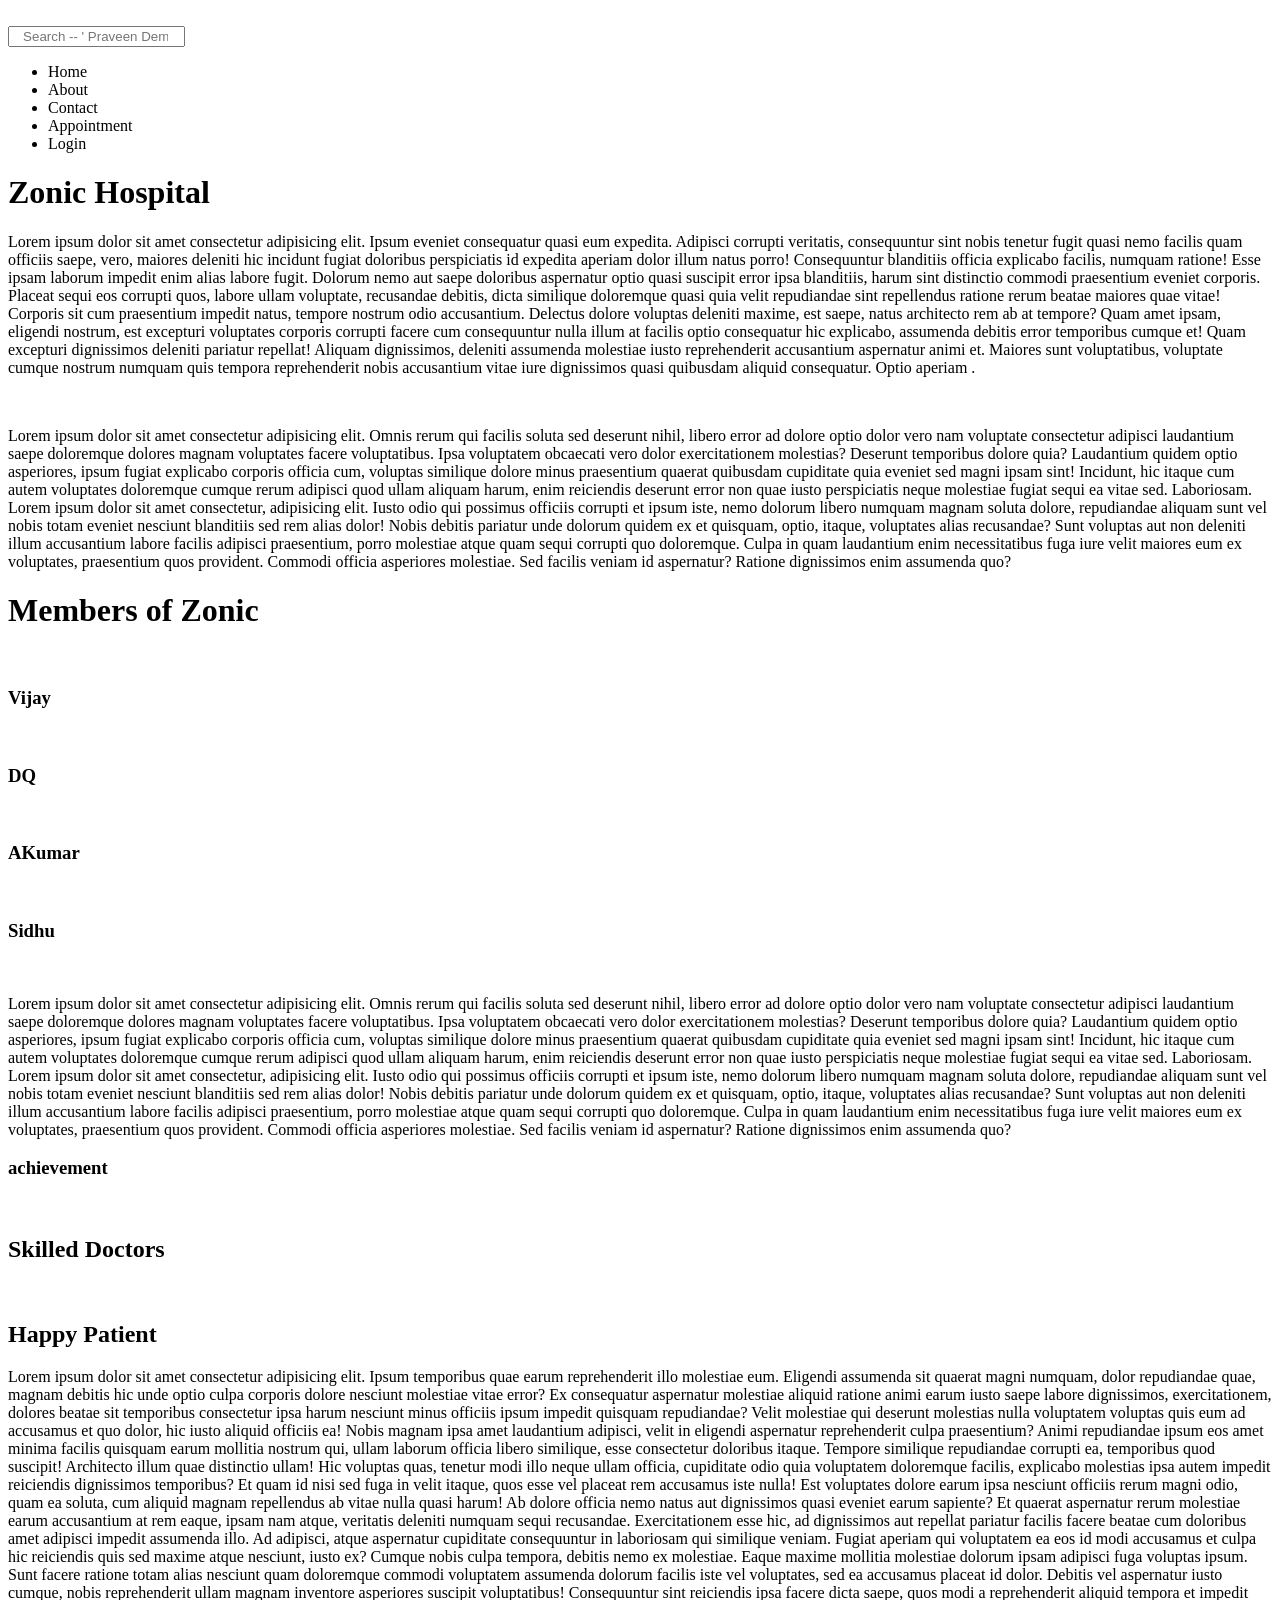
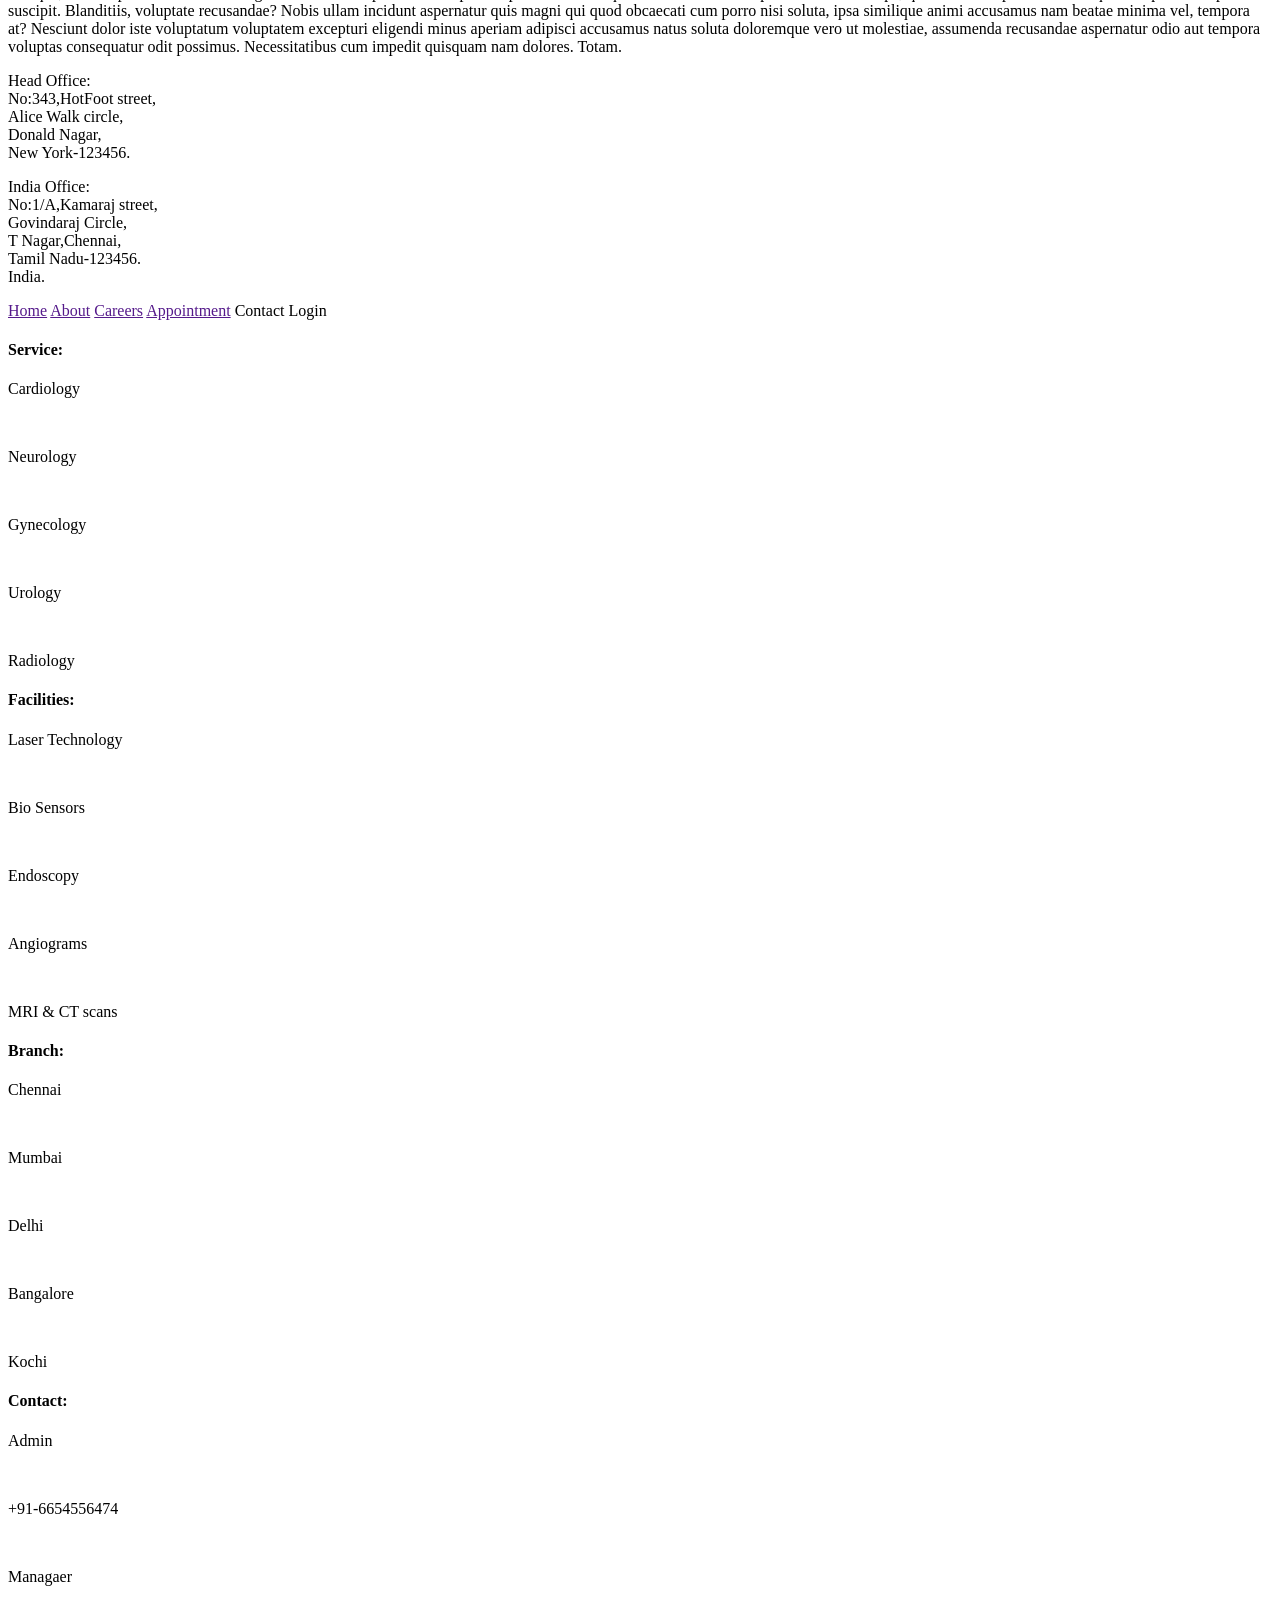
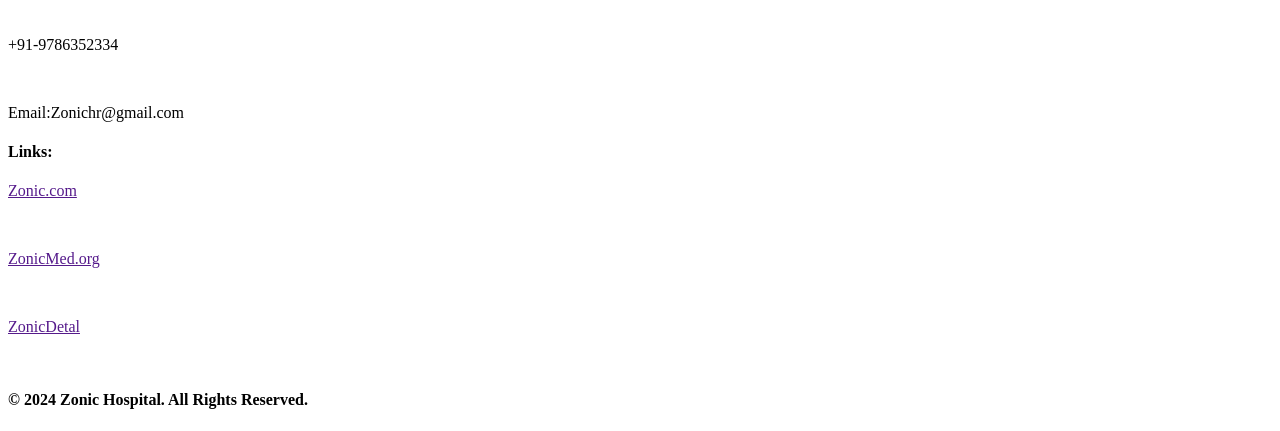
==== src/main/resources/templates/index.html @ 698abf9f "zonic hospital" ====
<!DOCTYPE html>
<html lang="en" xmlns:th="http://www.thymeleaf.org">
<head>
    <meta charset="UTF-8">
    <meta name="viewport" content="width=device-width, initial-scale=1.0">
    <title>Zonic Hospital</title>
    <link rel="icon" th:href="@{/images/zlogo.png}">
    <link rel="stylesheet" th:href="@{../css/index.css}">
</head>
<body>
        <!-- header starts -->
    <header>

        <div>
            <img th:src="@{/images/zlogo.png}" class="logoImg" >
        </div>

        <div class="search">
            
            <input type="search" name="" id="" placeholder="   Search -- ' Praveen Demo Project '">
        </div>

        <div class="navLink">
            <ul>
                <li><a th:href="@{/}">Home</a></li>
                <li><a th:href="@{/about}">About</a></li>
                <li><a th:href="@{/achieve}">Contact</a></li>
                <li><a th:href="@{/appoint}">Appointment</a></li>
                <li><a th:href="@{/dashboard}">Login</a></li>
            </ul>
        </div>

   

    </header>
          <!-- header ends -->

          <!-- main starts -->
          <main>
            <div class="mainHeader">
                <h1>
                    Zonic Hospital
                </h1>
            </div>
            <div class="para"> 

                <p>
                    Lorem ipsum dolor sit amet consectetur adipisicing elit. Ipsum eveniet consequatur quasi eum expedita. Adipisci corrupti veritatis, consequuntur sint nobis tenetur fugit quasi nemo facilis quam officiis saepe, vero, maiores deleniti hic incidunt fugiat doloribus perspiciatis id expedita aperiam dolor illum natus porro! Consequuntur blanditiis officia explicabo facilis, numquam ratione! Esse ipsam laborum impedit enim alias labore fugit. Dolorum nemo aut saepe doloribus aspernatur optio quasi suscipit error ipsa blanditiis, harum sint distinctio commodi praesentium eveniet corporis. Placeat sequi eos corrupti quos, labore ullam voluptate, recusandae debitis, dicta similique doloremque quasi quia velit repudiandae sint repellendus ratione rerum beatae maiores quae vitae! Corporis sit cum praesentium impedit natus, tempore nostrum odio accusantium. Delectus dolore voluptas deleniti maxime, est saepe, natus architecto rem ab at tempore? Quam amet ipsam, eligendi nostrum, est excepturi voluptates corporis corrupti facere cum consequuntur nulla illum at facilis optio consequatur hic explicabo, assumenda debitis error temporibus cumque et! Quam excepturi dignissimos deleniti pariatur repellat! Aliquam dignissimos, deleniti assumenda molestiae iusto reprehenderit accusantium aspernatur animi et. Maiores sunt voluptatibus, voluptate cumque nostrum numquam quis tempora reprehenderit nobis accusantium vitae iure dignissimos quasi quibusdam aliquid consequatur. Optio aperiam .
                </p>
            </div>

           
            <div class="imgMid">
                <img th:src="@{/images/hospitalIndex.webp}" id="imgMids">
                <p>
                    Lorem ipsum dolor sit amet consectetur adipisicing elit. Omnis rerum qui facilis soluta sed deserunt nihil, libero error ad dolore optio dolor vero nam voluptate consectetur adipisci laudantium saepe doloremque dolores magnam voluptates facere voluptatibus. Ipsa voluptatem obcaecati vero dolor exercitationem molestias? Deserunt temporibus dolore quia? Laudantium quidem optio asperiores, ipsum fugiat explicabo corporis officia cum, voluptas similique dolore minus praesentium quaerat quibusdam cupiditate quia eveniet sed magni ipsam sint! Incidunt, hic itaque cum autem voluptates doloremque cumque rerum adipisci quod ullam aliquam harum, enim reiciendis deserunt error non quae iusto perspiciatis neque molestiae fugiat sequi ea vitae sed. Laboriosam.
                    Lorem ipsum dolor sit amet consectetur, adipisicing elit. Iusto odio qui possimus officiis corrupti et ipsum iste, nemo dolorum libero numquam magnam soluta dolore, repudiandae aliquam sunt vel nobis totam eveniet nesciunt blanditiis sed rem alias dolor! Nobis debitis pariatur unde dolorum quidem ex et quisquam, optio, itaque, voluptates alias recusandae? Sunt voluptas aut non deleniti illum accusantium labore facilis adipisci praesentium, porro molestiae atque quam sequi corrupti quo doloremque. Culpa in quam laudantium enim necessitatibus fuga iure velit maiores eum ex voluptates, praesentium quos provident. Commodi officia asperiores molestiae. Sed facilis veniam id aspernatur? Ratione dignissimos enim assumenda quo?
                </p>
            </div>

            <h1 class="branch">Members of Zonic</h1>

            <div class="members">
                <div><img th:src="@{/images/vijaythala.jpeg}" alt=""><h3>Vijay</h3></div>
                <div><img th:src="@{/images/dq.jpeg}" alt=""><h3>DQ</h3></div>
                <div><img th:src="@{/images/akumar.jpeg}" alt=""> <h3>AKumar</h3></div>
                <div><img th:src="@{/images/sidhu.jpeg}" alt=""> <h3>Sidhu</h3></div>
            </div>

            <div class="imgMid" id="two">
                <img th:src="@{/images/hospitalBed.jpg}" id="imgMids">
                <p>
                    Lorem ipsum dolor sit amet consectetur adipisicing elit. Omnis rerum qui facilis soluta sed deserunt nihil, libero error ad dolore optio dolor vero nam voluptate consectetur adipisci laudantium saepe doloremque dolores magnam voluptates facere voluptatibus. Ipsa voluptatem obcaecati vero dolor exercitationem molestias? Deserunt temporibus dolore quia? Laudantium quidem optio asperiores, ipsum fugiat explicabo corporis officia cum, voluptas similique dolore minus praesentium quaerat quibusdam cupiditate quia eveniet sed magni ipsam sint! Incidunt, hic itaque cum autem voluptates doloremque cumque rerum adipisci quod ullam aliquam harum, enim reiciendis deserunt error non quae iusto perspiciatis neque molestiae fugiat sequi ea vitae sed. Laboriosam.
                    Lorem ipsum dolor sit amet consectetur, adipisicing elit. Iusto odio qui possimus officiis corrupti et ipsum iste, nemo dolorum libero numquam magnam soluta dolore, repudiandae aliquam sunt vel nobis totam eveniet nesciunt blanditiis sed rem alias dolor! Nobis debitis pariatur unde dolorum quidem ex et quisquam, optio, itaque, voluptates alias recusandae? Sunt voluptas aut non deleniti illum accusantium labore facilis adipisci praesentium, porro molestiae atque quam sequi corrupti quo doloremque. Culpa in quam laudantium enim necessitatibus fuga iure velit maiores eum ex voluptates, praesentium quos provident. Commodi officia asperiores molestiae. Sed facilis veniam id aspernatur? Ratione dignissimos enim assumenda quo?
                </p>
            </div>

            <div class="ac">
                <h3 class="jig">
                    achievement
                </h3>
                <div class="achieve">
                    <div><img th:src="@{/images/Patient.jpg}" alt=""> <h2>Skilled Doctors</h2></div>
                    <div><img th:src="@{/images/Patient2.jpg}" alt=""> <h2>Happy Patient</h2></div>
                   
                </div>

                <p>Lorem ipsum dolor sit amet consectetur adipisicing elit. Ipsum temporibus quae earum reprehenderit illo molestiae eum. Eligendi assumenda sit quaerat magni numquam, dolor repudiandae quae, magnam debitis hic unde optio culpa corporis dolore nesciunt molestiae vitae error? Ex consequatur aspernatur molestiae aliquid ratione animi earum iusto saepe labore dignissimos, exercitationem, dolores beatae sit temporibus consectetur ipsa harum nesciunt minus officiis ipsum impedit quisquam repudiandae? Velit molestiae qui deserunt molestias nulla voluptatem voluptas quis eum ad accusamus et quo dolor, hic iusto aliquid officiis ea! Nobis magnam ipsa amet laudantium adipisci, velit in eligendi aspernatur reprehenderit culpa praesentium? Animi repudiandae ipsum eos amet minima facilis quisquam earum mollitia nostrum qui, ullam laborum officia libero similique, esse consectetur doloribus itaque. Tempore similique repudiandae corrupti ea, temporibus quod suscipit! Architecto illum quae distinctio ullam! Hic voluptas quas, tenetur modi illo neque ullam officia, cupiditate odio quia voluptatem doloremque facilis, explicabo molestias ipsa autem impedit reiciendis dignissimos temporibus? Et quam id nisi sed fuga in velit itaque, quos esse vel placeat rem accusamus iste nulla! Est voluptates dolore earum ipsa nesciunt officiis rerum magni odio, quam ea soluta, cum aliquid magnam repellendus ab vitae nulla quasi harum! Ab dolore officia nemo natus aut dignissimos quasi eveniet earum sapiente? Et quaerat aspernatur rerum molestiae earum accusantium at rem eaque, ipsam nam atque, veritatis deleniti numquam sequi recusandae. Exercitationem esse hic, ad dignissimos aut repellat pariatur facilis facere beatae cum doloribus amet adipisci impedit assumenda illo. Ad adipisci, atque aspernatur cupiditate consequuntur in laboriosam qui similique veniam. Fugiat aperiam qui voluptatem ea eos id modi accusamus et culpa hic reiciendis quis sed maxime atque nesciunt, iusto ex? Cumque nobis culpa tempora, debitis nemo ex molestiae. Eaque maxime mollitia molestiae dolorum ipsam adipisci fuga voluptas ipsum. Sunt facere ratione totam alias nesciunt quam doloremque commodi voluptatem assumenda dolorum facilis iste vel voluptates, sed ea accusamus placeat id dolor. Debitis vel aspernatur iusto cumque, nobis reprehenderit ullam magnam inventore asperiores suscipit voluptatibus! Consequuntur sint reiciendis ipsa facere dicta saepe, quos modi a reprehenderit aliquid tempora et impedit suscipit. Blanditiis, voluptate recusandae? Nobis ullam incidunt aspernatur quis magni qui quod obcaecati cum porro nisi soluta, ipsa similique animi accusamus nam beatae minima vel, tempora at? Nesciunt dolor iste voluptatum voluptatem excepturi eligendi minus aperiam adipisci accusamus natus soluta doloremque vero ut molestiae, assumenda recusandae aspernatur odio aut tempora voluptas consequatur odit possimus. Necessitatibus cum impedit quisquam nam dolores. Totam.</p>

            </div>
           

         
          </main>
          <!-- main ends -->

          <!-- footer starts -->

          <div class="footer">

            <div class="foot-flex">

                <div class="address">
                    <p class="add" >
    
                        <span id="span">Head Office:</span>
                        <br>
                        No:343,HotFoot street,
                        <br>
                        Alice Walk circle,
                        <br>
                        Donald Nagar,
                        <br>
                        New York-123456.
                    </p>
    
                    <p class="add" >
    
                        <span id="span">India Office:</span>
                        <br>
                        No:1/A,Kamaraj street,
                        <br>
                        Govindaraj Circle,
                        <br>
                        T Nagar,Chennai,
                        <br>
                        Tamil Nadu-123456.
                        <br>
                        India.
                    </p>
    
                </div>

                <div class="links Sol-link">
                    <a href=""> Home</a>
                    <a href="">About</a>
                    <a href="">Careers</a>
                    <a href="">Appointment</a>
                    <a th:href="@{/achieve}">Contact</a>
                    <a th:href="@{/dashboard}">Login</a>
                    
                </div>

                <div class="sol">
                    <h4>Service:</h4>
                    <p> Cardiology</p><br>
                    <p> Neurology </p><br>
                    <p> Gynecology</p><br>
                    <p> Urology</p><br>
                    <p> Radiology</p>
                    
                </div>

                <div class="sol">
                    <h4>Facilities:</h4>
                    <p> Laser Technology</p><br>
                    <p> Bio Sensors</p><br>
                    <p> Endoscopy</p><br>
                    <p> Angiograms</p><br>
                    <p> MRI & CT scans</p>
                    
                </div>

                <div class="sol">
                    <h4>Branch:</h4>
                    <p> Chennai</p><br>
                    <p> Mumbai</p><br>
                    <p> Delhi</p><br>
                    <p> Bangalore</p><br>
                    <p> Kochi</p>
                    
                </div>

                <div class="sol foot-fot">
                    <h4>Contact:</h4>
                    <p> Admin</p><br>
                    <p>+91-6654556474</p><br>
                    <p> Managaer</p><br>
                    <p> +91-9786352334</p><br>
                    <p> Email:Zonichr@gmail.com</p>
                    
                </div>

                <div class="sol linksWeb">
                    <h4>Links:</h4>
                    <p> <a href="">Zonic.com</a></p><br>
                    <p> <a href="">ZonicMed.org</a></p><br>
                    <p> <a href="">ZonicDetal</a></p><br>
                    
                    
                </div>
            </div>
           

            <div>
                <h4 id="foot-h4">&copy;  2024 Zonic Hospital. All Rights Reserved.</h4>
            </div>
           
          </div>
          <!-- footer ends -->
</body>
</html>
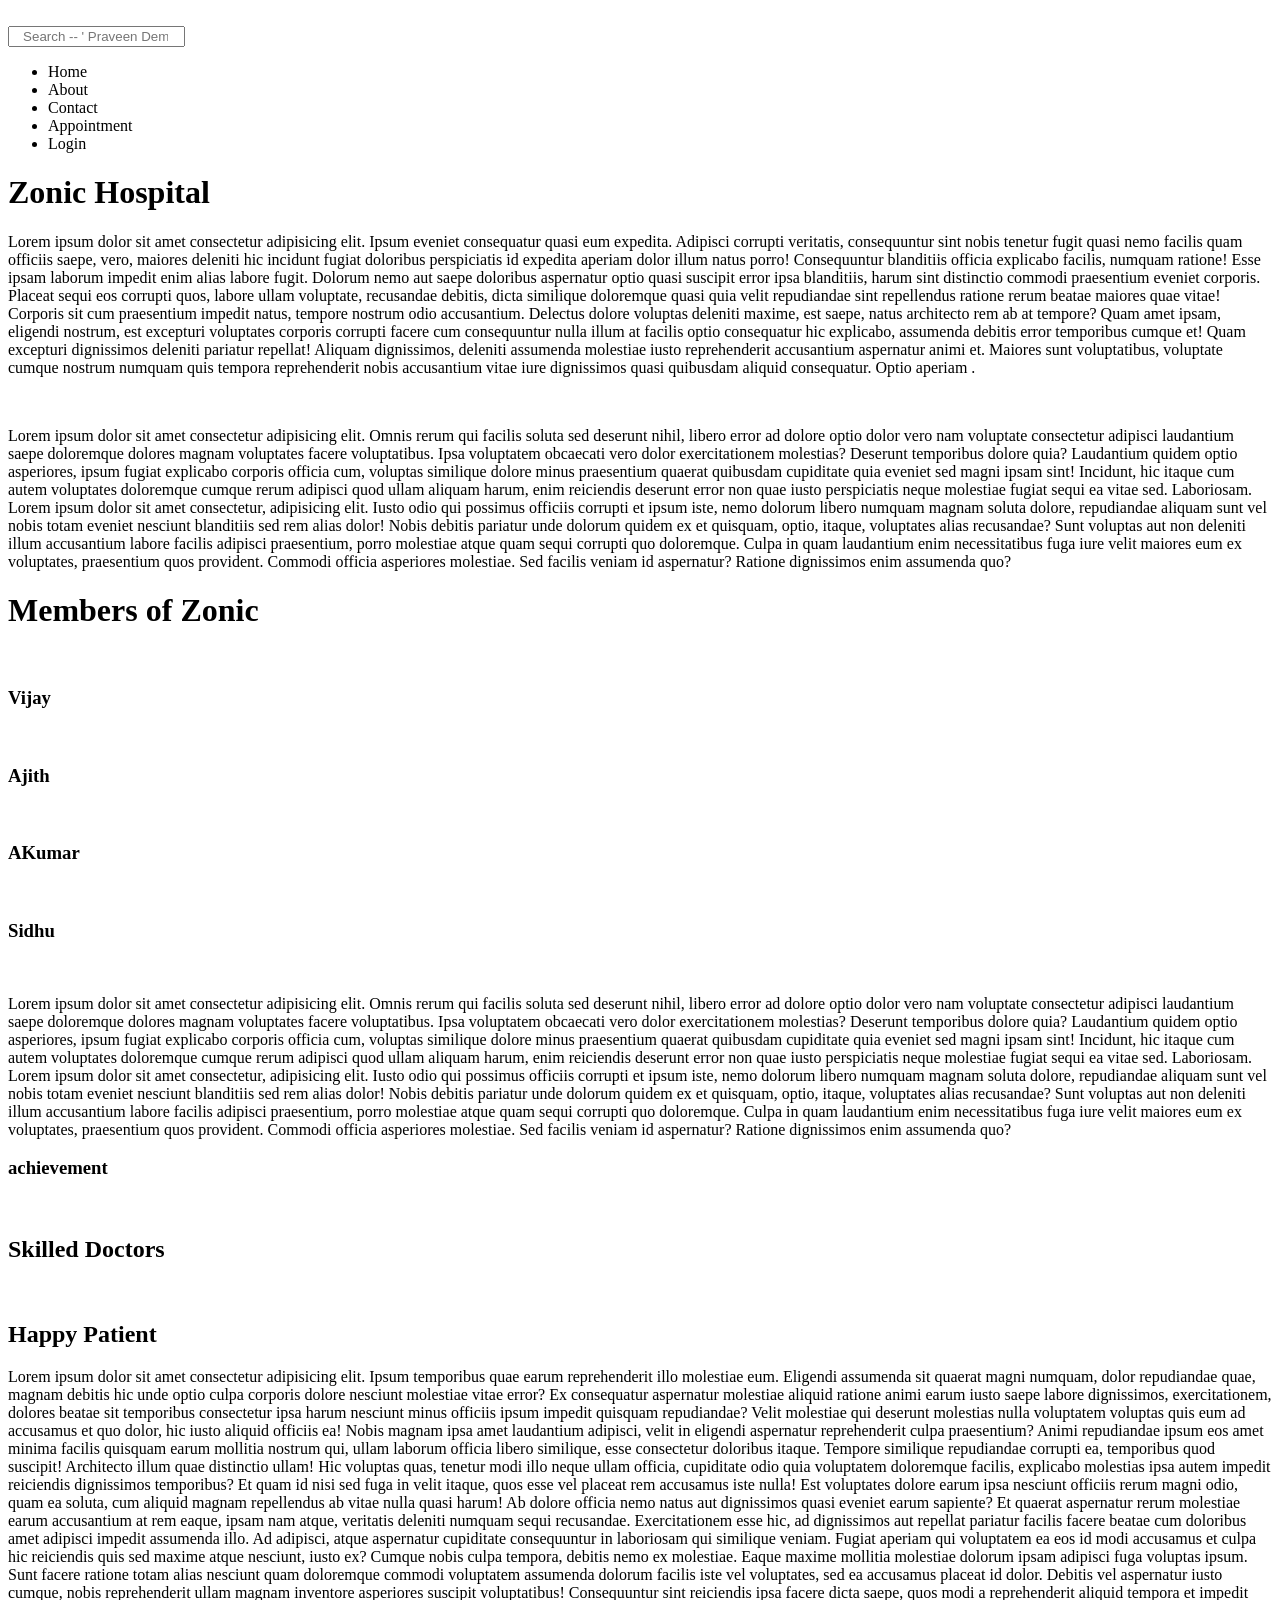
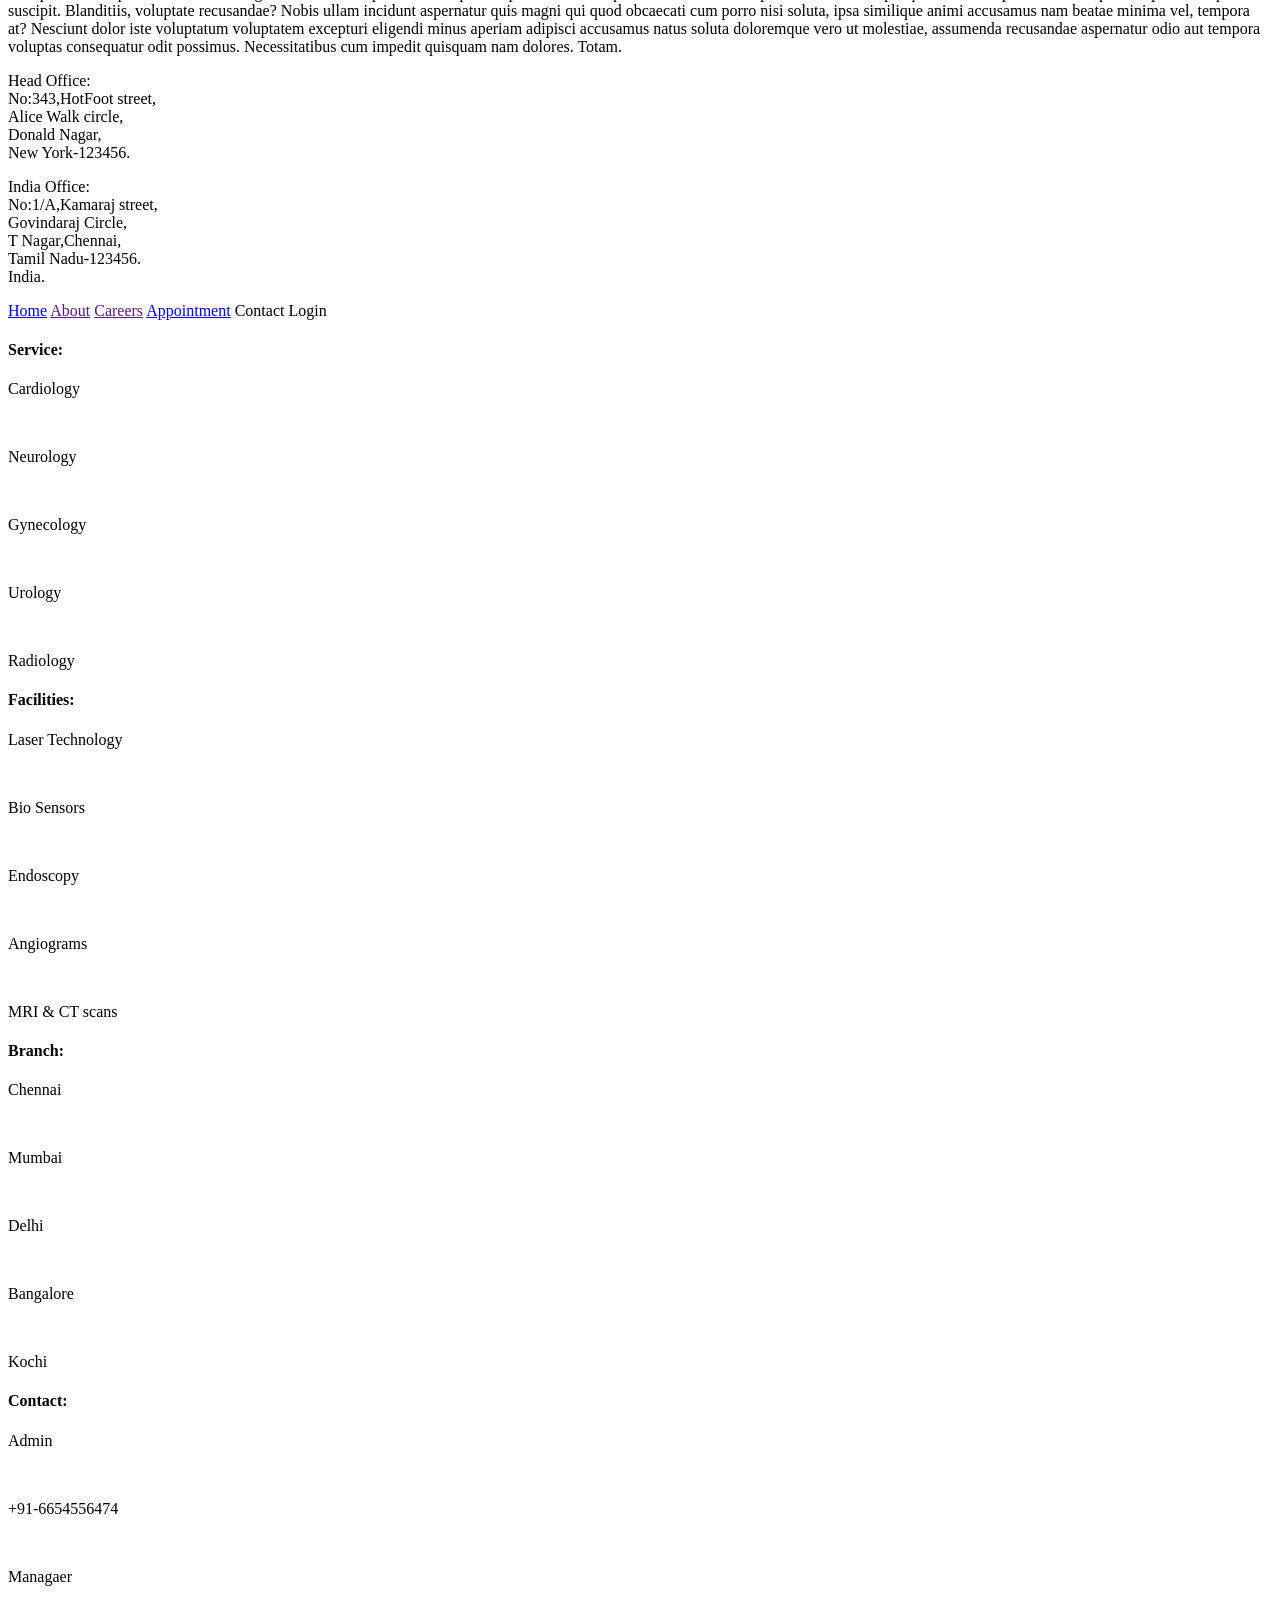
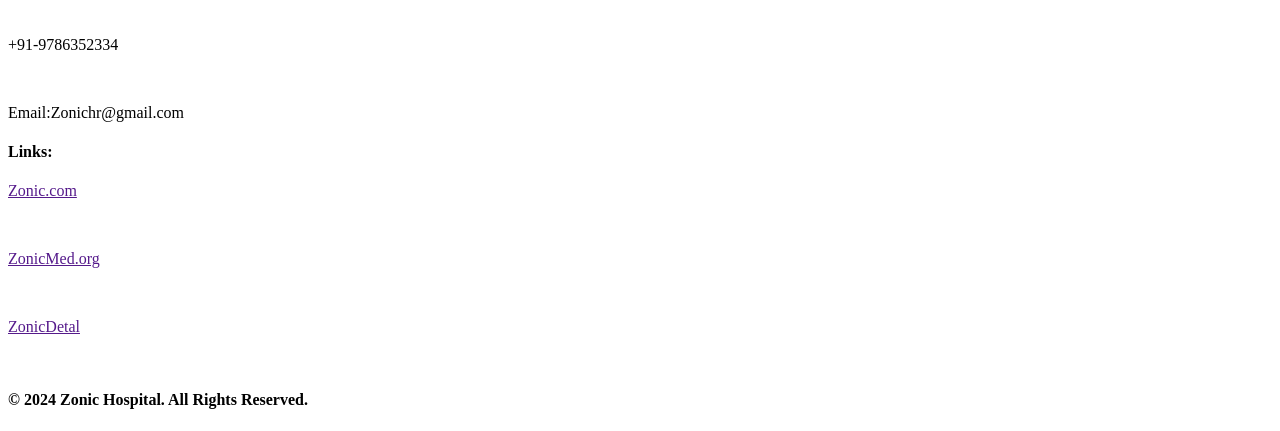
==== commit fc0516f9: "Migration added" ====
--- a/src/main/resources/templates/index.html
+++ b/src/main/resources/templates/index.html
@@ -62,7 +62,7 @@
 
             <div class="members">
                 <div><img th:src="@{/images/vijaythala.jpeg}" alt=""><h3>Vijay</h3></div>
-                <div><img th:src="@{/images/dq.jpeg}" alt=""><h3>DQ</h3></div>
+                <div><img th:src="@{/images/ajith.jpg}" alt=""><h3>Ajith</h3></div>
                 <div><img th:src="@{/images/akumar.jpeg}" alt=""> <h3>AKumar</h3></div>
                 <div><img th:src="@{/images/sidhu.jpeg}" alt=""> <h3>Sidhu</h3></div>
             </div>
@@ -132,10 +132,10 @@
                 </div>
 
                 <div class="links Sol-link">
-                    <a href=""> Home</a>
+                    <a href="@{/}"> Home</a>
                     <a href="">About</a>
                     <a href="">Careers</a>
-                    <a href="">Appointment</a>
+                    <a href="@{/appoint}">Appointment</a>
                     <a th:href="@{/achieve}">Contact</a>
                     <a th:href="@{/dashboard}">Login</a>
                     
